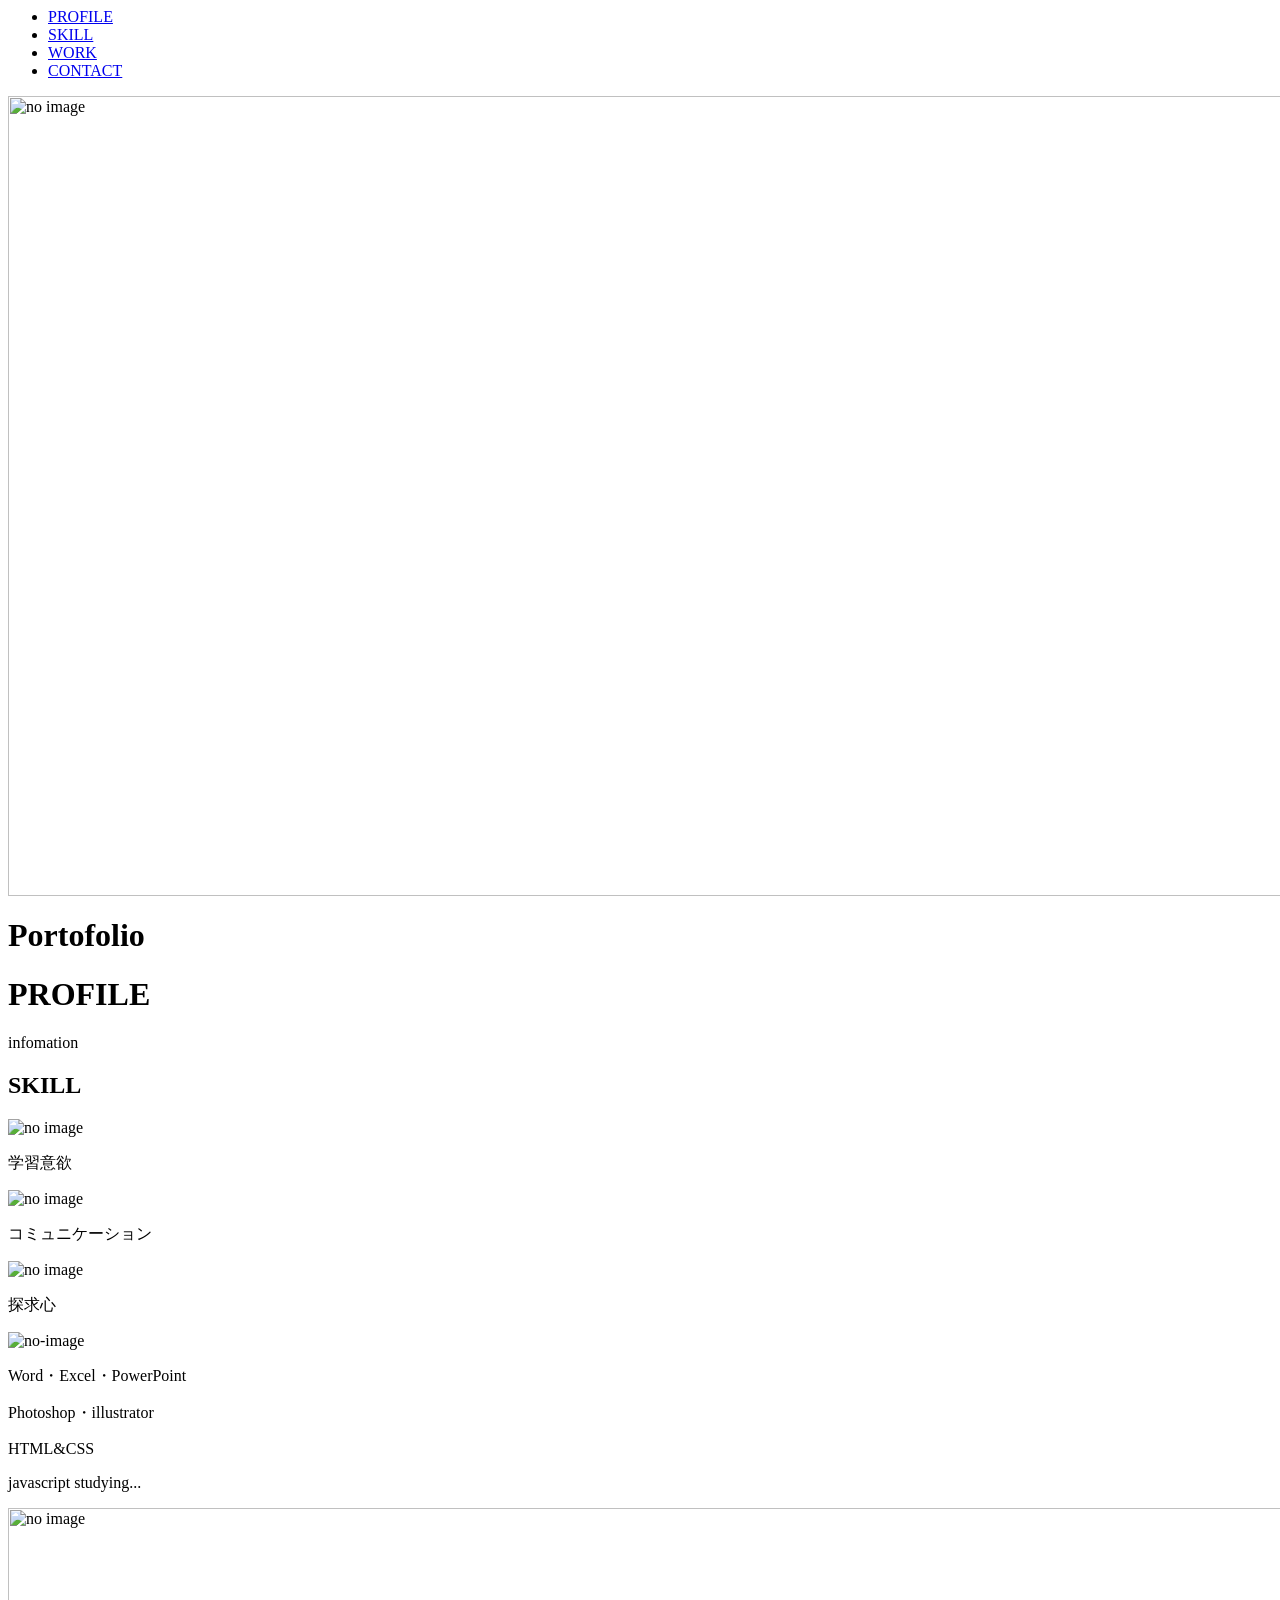
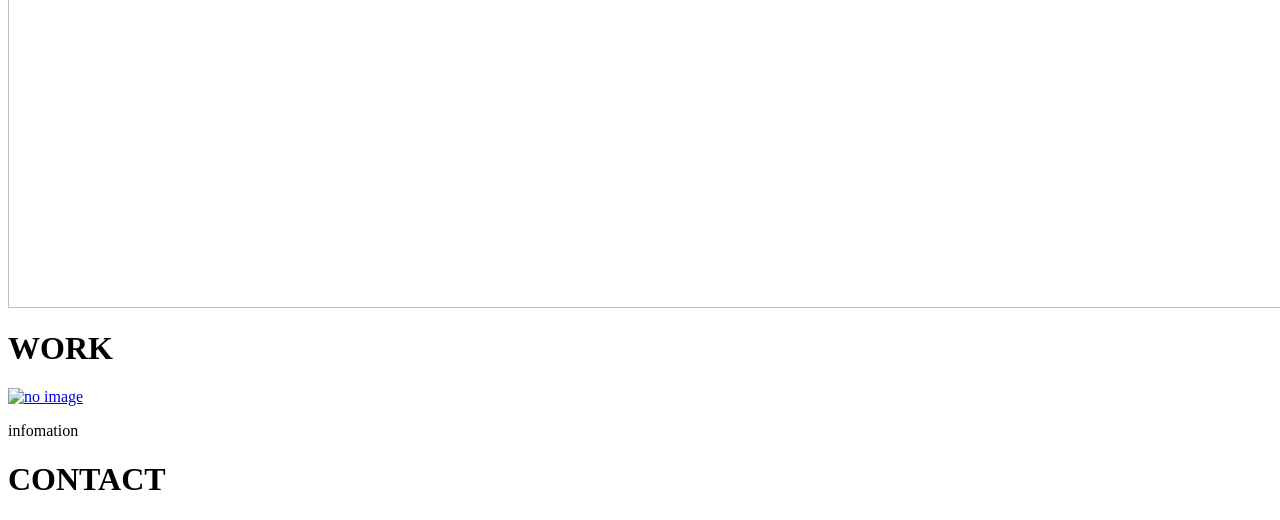
==== index.html @ 361755a5 "Rename portofolio.html to index.html" ====
<!-- ctrl+shift+Hでプレビュー表示-->

<html>
<head>
  <meta charset="utf-8">
  <title>Portofolio</title>
  <link rel="stylesheet" href="stylesheet.css">
</head>
<body>

  <header>
    <div class="container">
      <ul>
        <li><a href="#">PROFILE</a></li>
        <li><a href="#">SKILL</a></li>
        <li><a href="#">WORK</a></li>
        <li><a href="#">CONTACT</a></li>
      </ul>
    </div>
  </header>

  <div class="main-wrapper">
    <div class="main-image">
      <img src="main-image.jpg" alt="no image"
       width="1900px" height="800px">
    </div>
    <div class="container">
      <div class="main-title">
        <h1>Portofolio</h1>
      </div>
    </div>
  </div>

  <div class="profile-wrapper">
    <div class="container">
      <h1>PROFILE</h1>
      <p>infomation</p>
    </div>
  </div>

  <div class="skill-wrapper">
    <div class="container">
      <h2>SKILL</h2>
      <div class="skills">
        <div class="skill">
          <img src="学習.png" alt="no image" class="skill-icon">
          <p>学習意欲</p>
        </div>
        <div class="skill">
          <img src="コミュニケーション.png" alt="no image" class="skill-icon">
          <p>コミュニケーション</p>
        </div>
        <div class="skill">
          <img src="ルーペ.png" alt="no image" class="skill-icon">
          <p>探求心</p>
        </div>
      </div>
      <div class="skill-lists">
        <div class="skill-cpu">
          <img src="パソコン.png" alt="no-image" class="computer">
        </div>
        <div class="skill-list">
          <p>Word・Excel・PowerPoint</p>
          <p>Photoshop・illustrator</p>
          <p>HTML&CSS</p>
          <p>javascript studying...</p>
        </div>
      </div>
    </div>
  </div>

  <div class="middle-wrapper">
    <img src="sub-visual.png" alt="no image"
     width="1900px" height="400px">
  </div>

  </div>
  <div class="work-wrapper">
    <div class="container">
      <div class="work-image">
        <h1>WORK</h1>
        <a href="#">
        <img src="fashion-site.png" alt="no image" class="fashion">
        </a>
      </div>
      <div class="work-info">
        <p>infomation</p>
      </div>
    </div>
  </div>

  <div class="contact-wrapper">
    <div class="container">
      <h1>CONTACT</h1>
    </div>
  </div>

  <footer>
    <div class="container">
    </div>
  </footer>

</body>
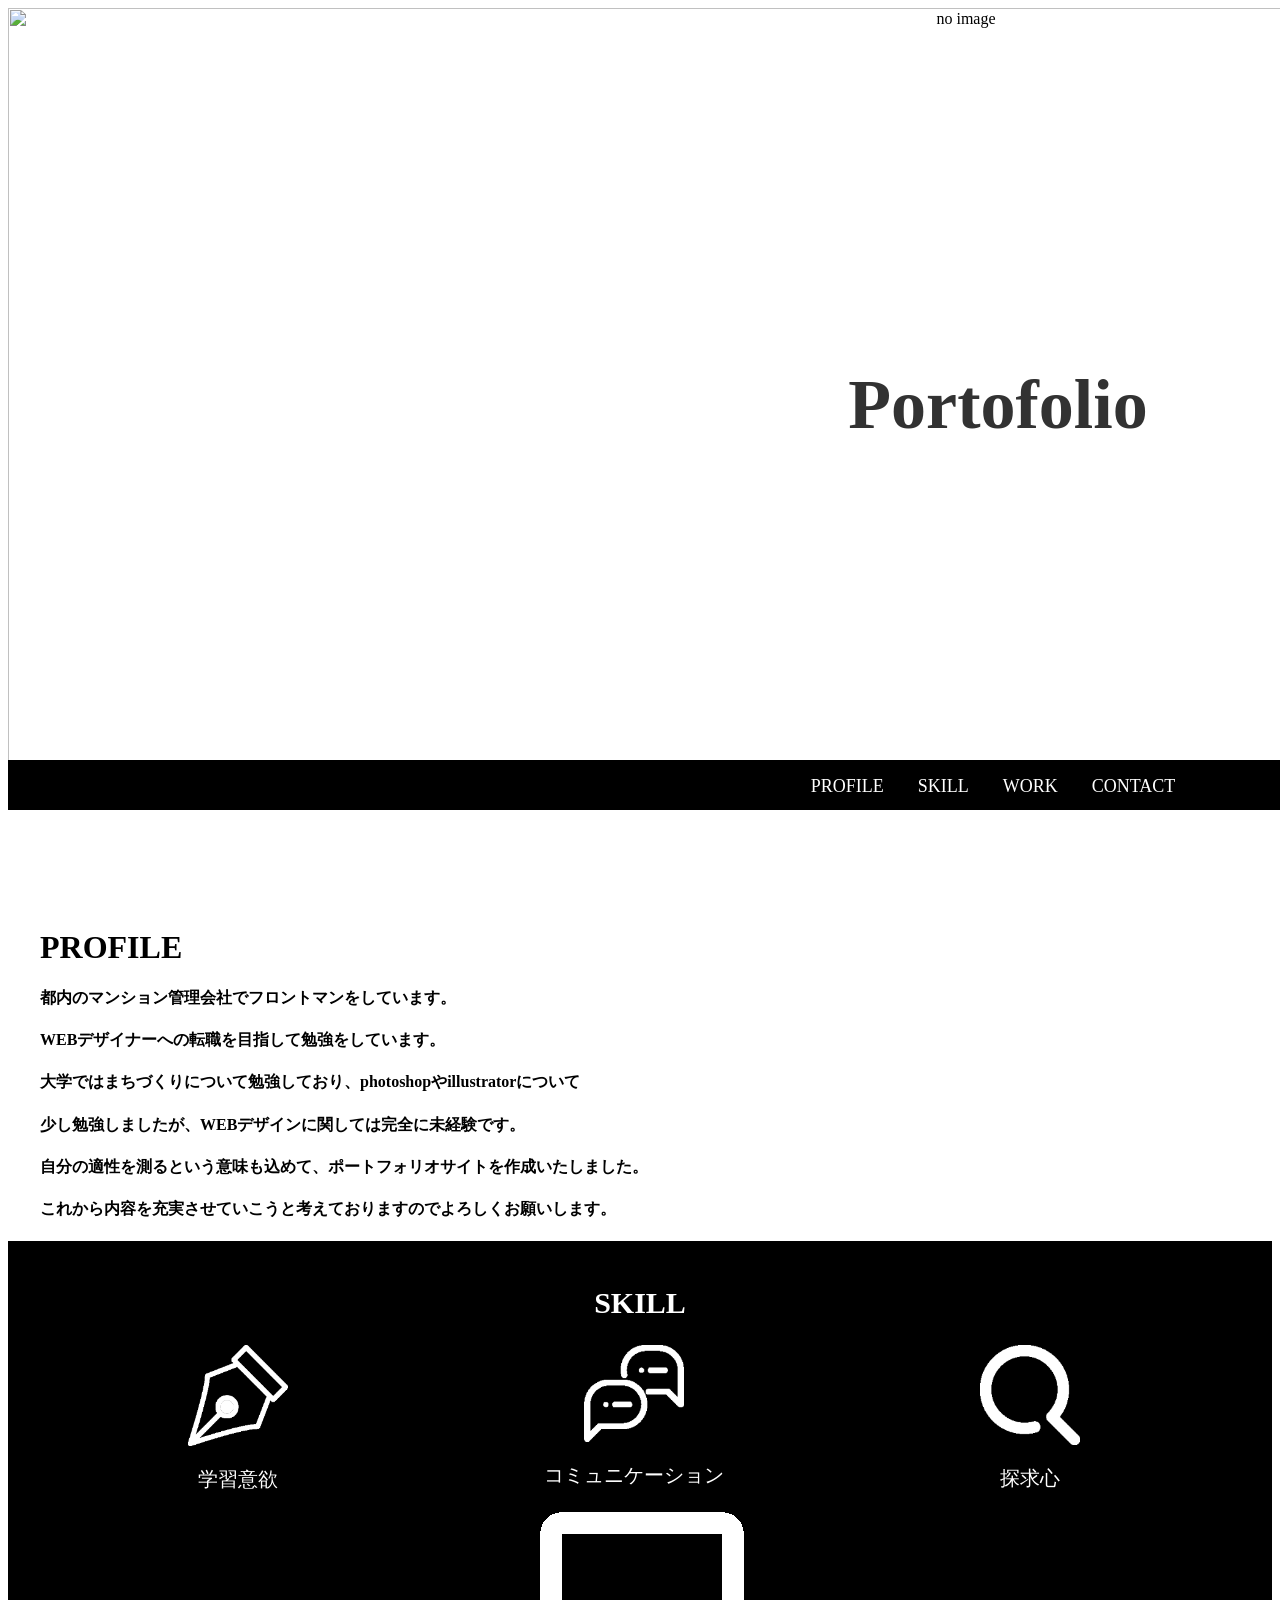
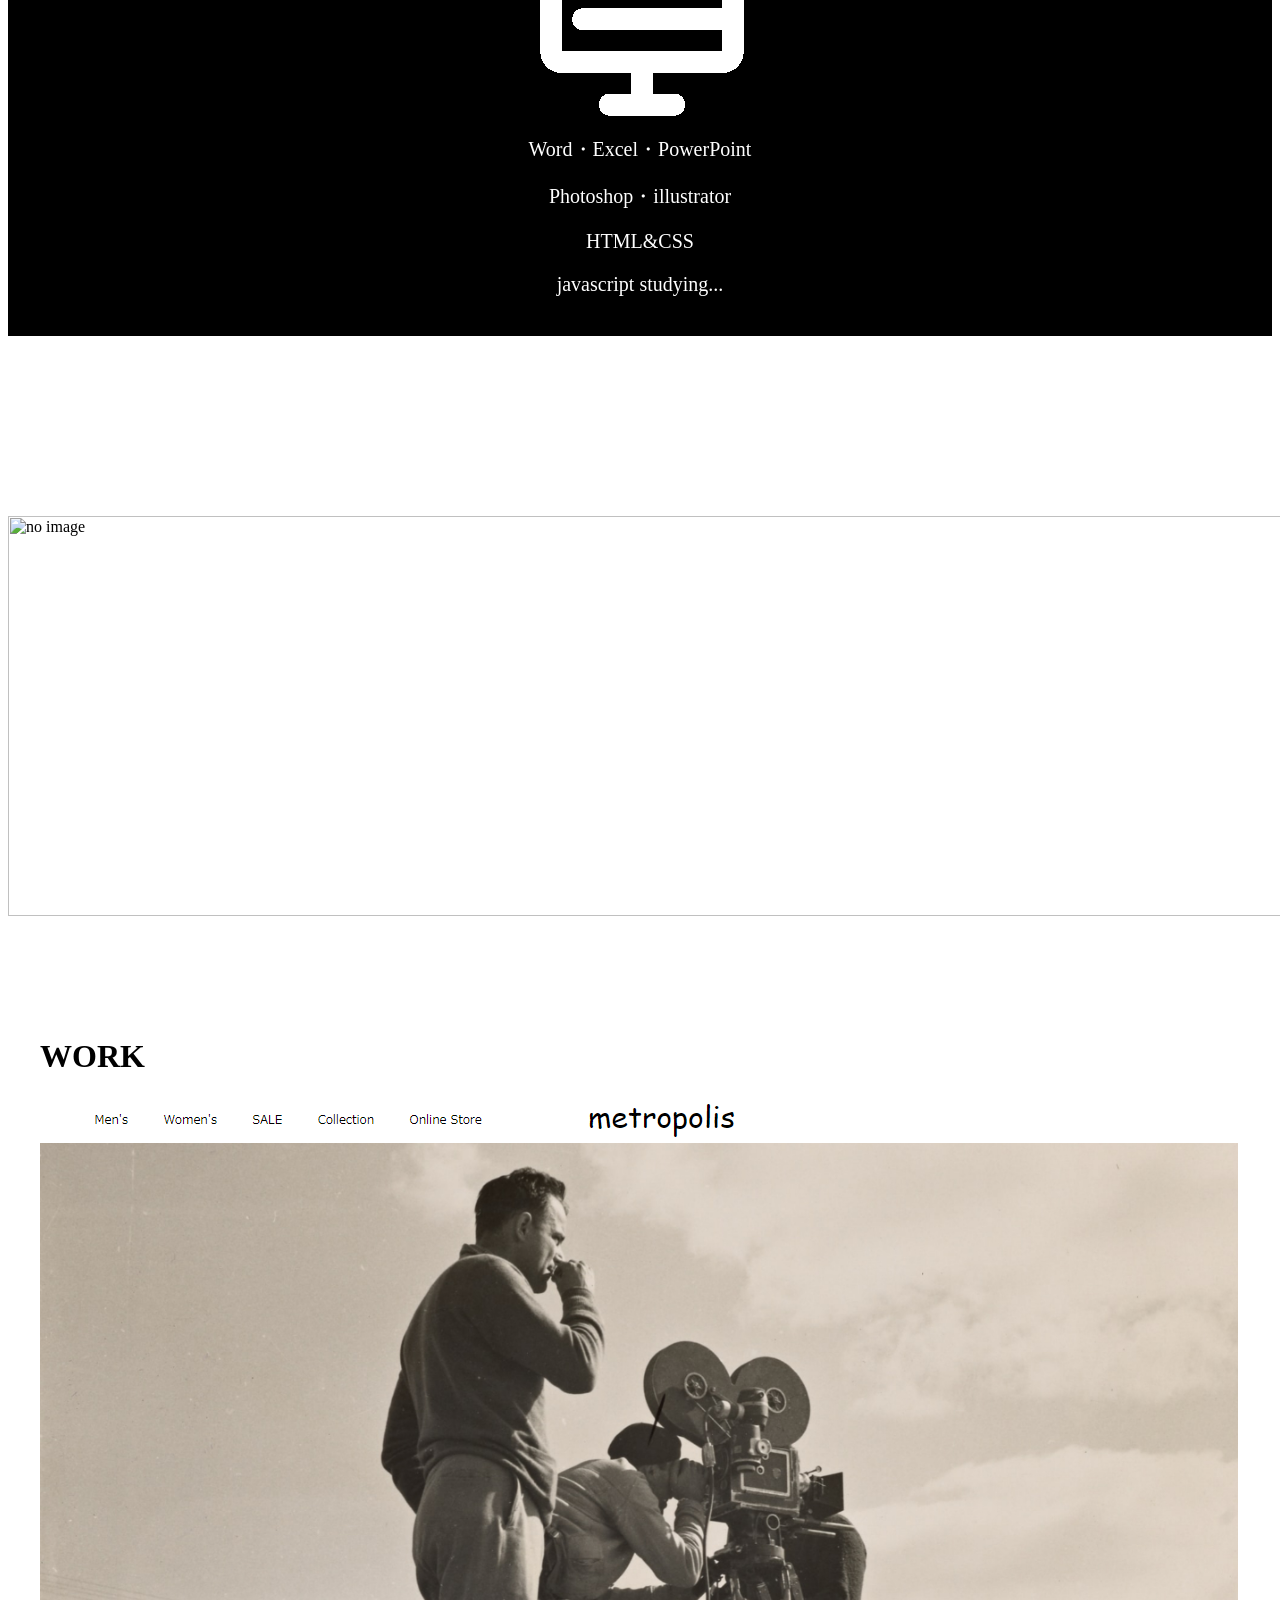
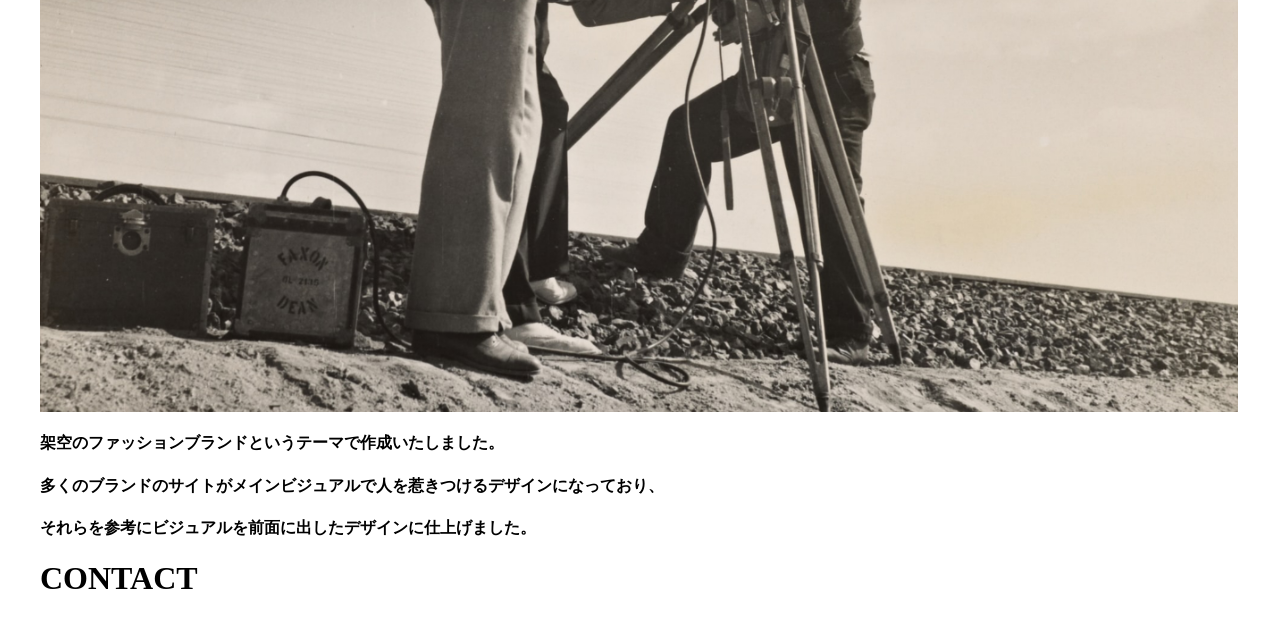
==== commit 709006fd: "Update index.html" ====
--- a/index.html
+++ b/index.html
@@ -34,7 +34,12 @@
   <div class="profile-wrapper">
     <div class="container">
       <h1>PROFILE</h1>
-      <p>infomation</p>
+      <h4>都内のマンション管理会社でフロントマンをしています。</h4>
+      <h4>WEBデザイナーへの転職を目指して勉強をしています。</h4>
+      <h4>大学ではまちづくりについて勉強しており、photoshopやillustratorについて</h4>
+      <h4>少し勉強しましたが、WEBデザインに関しては完全に未経験です。</h4>
+      <h4>自分の適性を測るという意味も込めて、ポートフォリオサイトを作成いたしました。</h4>
+      <h4>これから内容を充実させていこうと考えておりますのでよろしくお願いします。</h4>
     </div>
   </div>
 
@@ -84,7 +89,9 @@
         </a>
       </div>
       <div class="work-info">
-        <p>infomation</p>
+        <h4>架空のファッションブランドというテーマで作成いたしました。</h4>
+        <h4>多くのブランドのサイトがメインビジュアルで人を惹きつけるデザインになっており、</h4>
+        <h4>それらを参考にビジュアルを前面に出したデザインに仕上げました。</h4>
       </div>
     </div>
   </div>
--- a/stylesheet.css
+++ b/stylesheet.css
@@ -0,0 +1,117 @@
+.container {
+  width: 1200px;
+  padding: 0 15px;
+  margin: 0 auto;
+  }
+a {
+    text-decoration: none;
+  }
+ul {
+  list-style: none;
+}
+
+/* header */
+.main-wrapper {
+  position: relative;
+}
+
+header {
+  background-color: black;
+  height: 50px;
+  width: 1900px;
+  position: absolute;
+  top: 760px;
+  z-index: 1;
+}
+header ul{
+  text-align: center;
+}
+header li{
+  display: inline;
+  font-size: 18px;
+  padding-left: 30px;
+}
+header a{
+  color: white;
+}
+
+
+/* main-wrapper */
+.main-wrapper {
+  background-color: white;
+}
+.main-image {
+  position: relative;
+  text-align: center;
+}
+.main-title {
+  width: 500px;
+  height: 400px;
+  background-color: white;
+  display:inline-block;
+  text-align: center;
+  opacity: 0.8;
+  position: absolute;
+  top: 200px;
+  left: 740px;
+}
+.main-title h1{
+  padding-top: 110px;
+  font-size: 70px;
+}
+
+/* profile-wrapper */
+.profile-wrapper {
+  padding-top: 100px;
+}
+
+/* skill-wrapper */
+.skill-wrapper {
+  background-color: black;
+  padding: 20px 0;
+}
+.skill-wrapper h2{
+  color: white;
+  text-align: center;
+  font-size: 30px;
+}
+.skill-wrapper p{
+  color: white;
+  font-size: 20px;
+}
+.skills {
+  text-align: center;
+}
+.skill {
+  width: 33%;
+  float:left;
+}
+.skill-icon {
+  width: 100px;
+}
+.skill-cpu {
+  width: 200px;
+  margin: 0 auto;
+}
+.skill-lists {
+  text-align: center;
+}
+.skill-list p{
+  font-size: 20px;
+}
+
+/* middle-wrapper */
+.middle-wrapper {
+  padding-top: 180px;
+}
+
+
+/* work-wrapper */
+.work-wrapper {
+  padding-top: 100px;
+}
+
+
+/* contact-wrapper */
+
+/* footer */
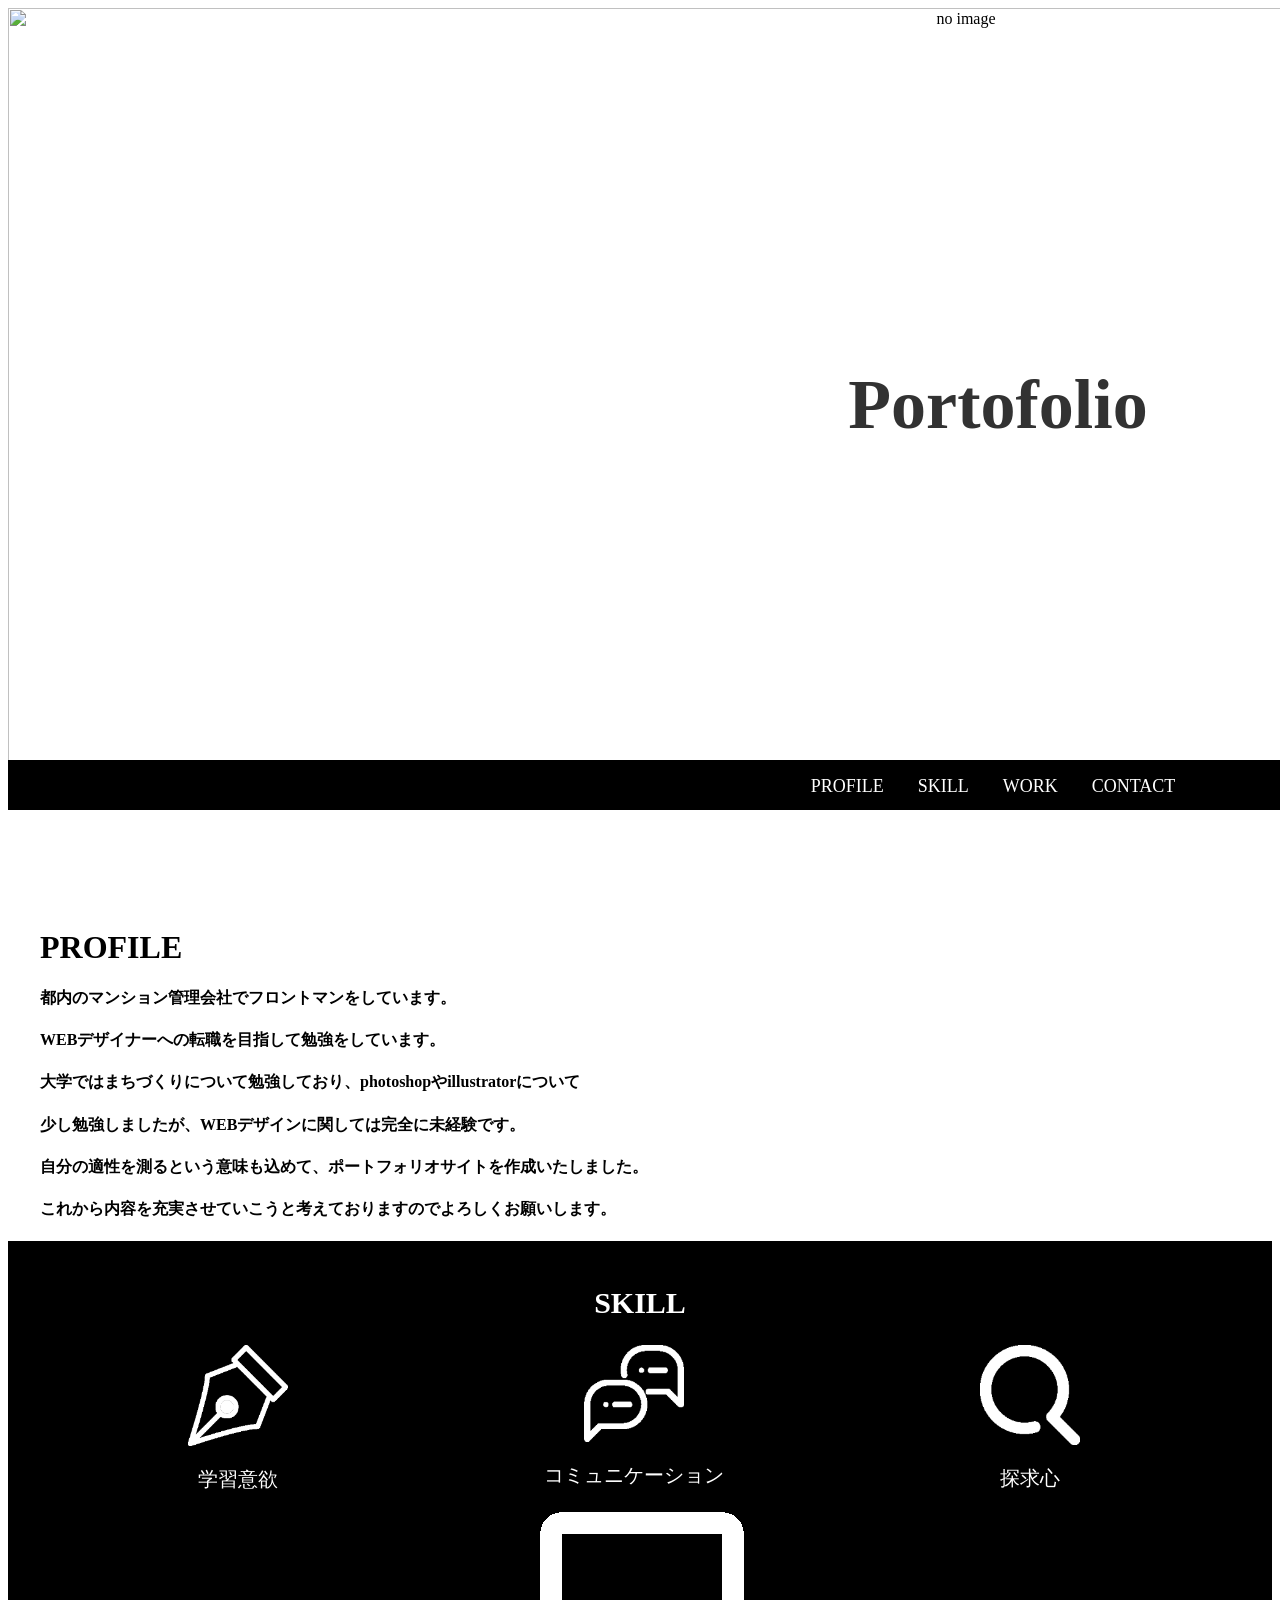
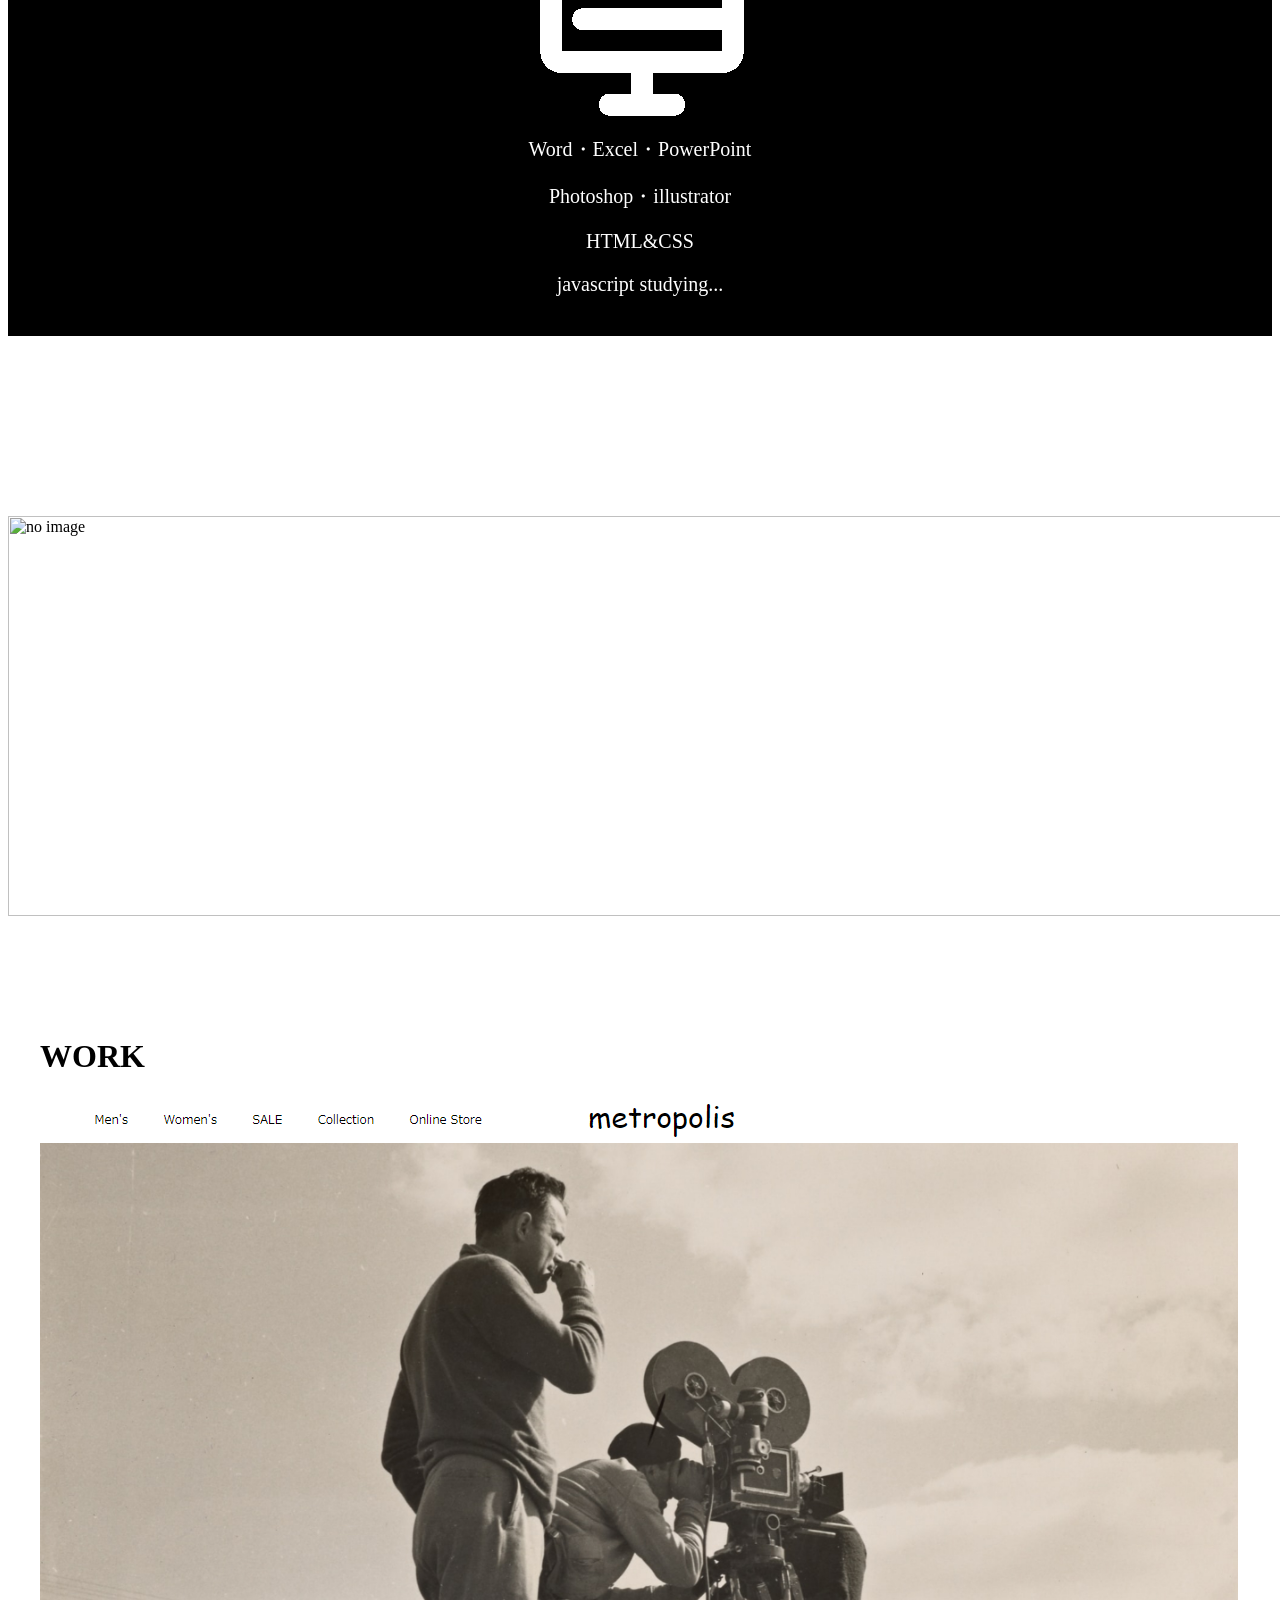
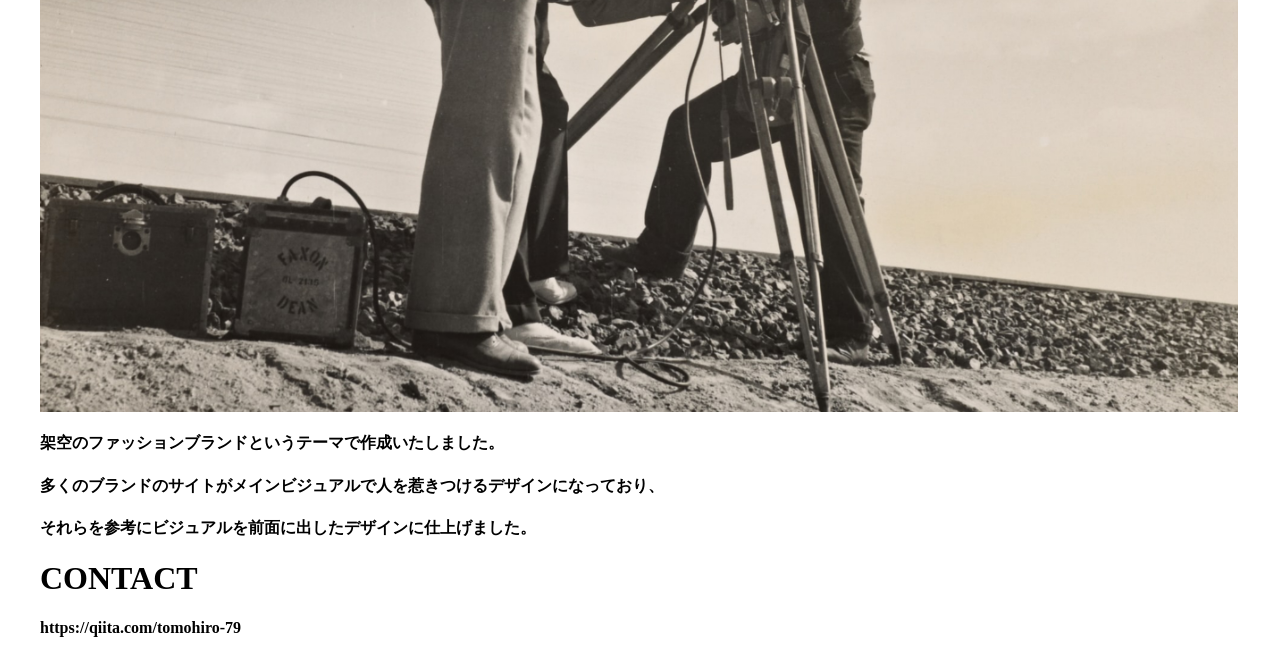
==== commit e7ef0dad: "Update index.html" ====
--- a/index.html
+++ b/index.html
@@ -99,6 +99,7 @@
   <div class="contact-wrapper">
     <div class="container">
       <h1>CONTACT</h1>
+            <h4>https://qiita.com/tomohiro-79</h4>
     </div>
   </div>
 
